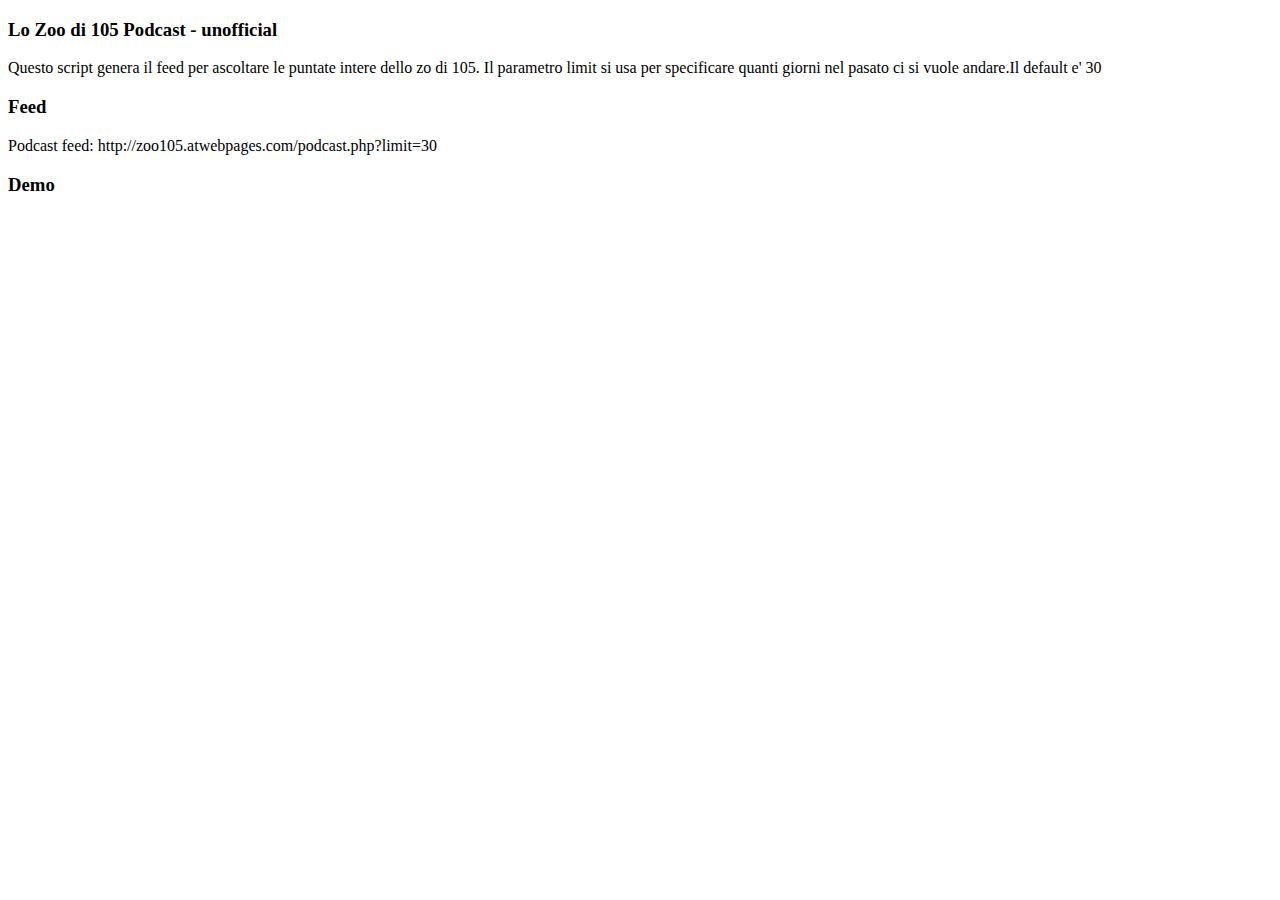
==== docs/index.html @ e9d64978 "rename o docs" ====
<!doctype html>
<html lang="en">
<head>
  <meta charset="utf-8">
  <title>Lo Zoo di 105 Podcast - unofficial</title>
  <meta name="description" content="OPodcast dello zoo di 105">
  <meta name="author" content="misterKola">
  <link href="./demo.css" rel="stylesheet" />
</head>
<body>
  <h3>Lo Zoo di 105 Podcast - unofficial</h3>
  <p>
  	Questo script genera il feed per ascoltare le puntate intere dello zo di 105. Il parametro limit si usa per specificare quanti giorni nel pasato ci si vuole andare.Il default e' 30
  </p>
  <h/>
   <h3>Feed</h3>
  <p>
  	Podcast feed: http://zoo105.atwebpages.com/podcast.php?limit=30
  </p>
  <h/>
   <h3>Demo</h3>
  <div class="pb-embed" data-feed="http://zoo105.atwebpages.com/podcast.php" data-limit="5"></div>
  <script src="./bundle.js"></script>


</body>
</html>
---- docs/demo.css ----
.pb-embed {
    margin: 0 auto;
    max-width: 30rem;
    font-family: -apple-system, BlinkMacSystemFont, avenir next, avenir, helvetica, helvetica neue, ubuntu, roboto, noto, segoe ui, arial, sans-serif;
}
.pb-embed a {
    text-decoration: none;
}
.pb-embed--info-artwork {
    max-width: 100%;
}
.pb-embed--entry-player {
    width: 100%;
}
.pb-embed--entry-meta {
    margin-top: 1rem;
    font-size: 0.9rem;
}
.pb-embed--entry-description {
    height: 5rem;
    overflow: scroll;
}
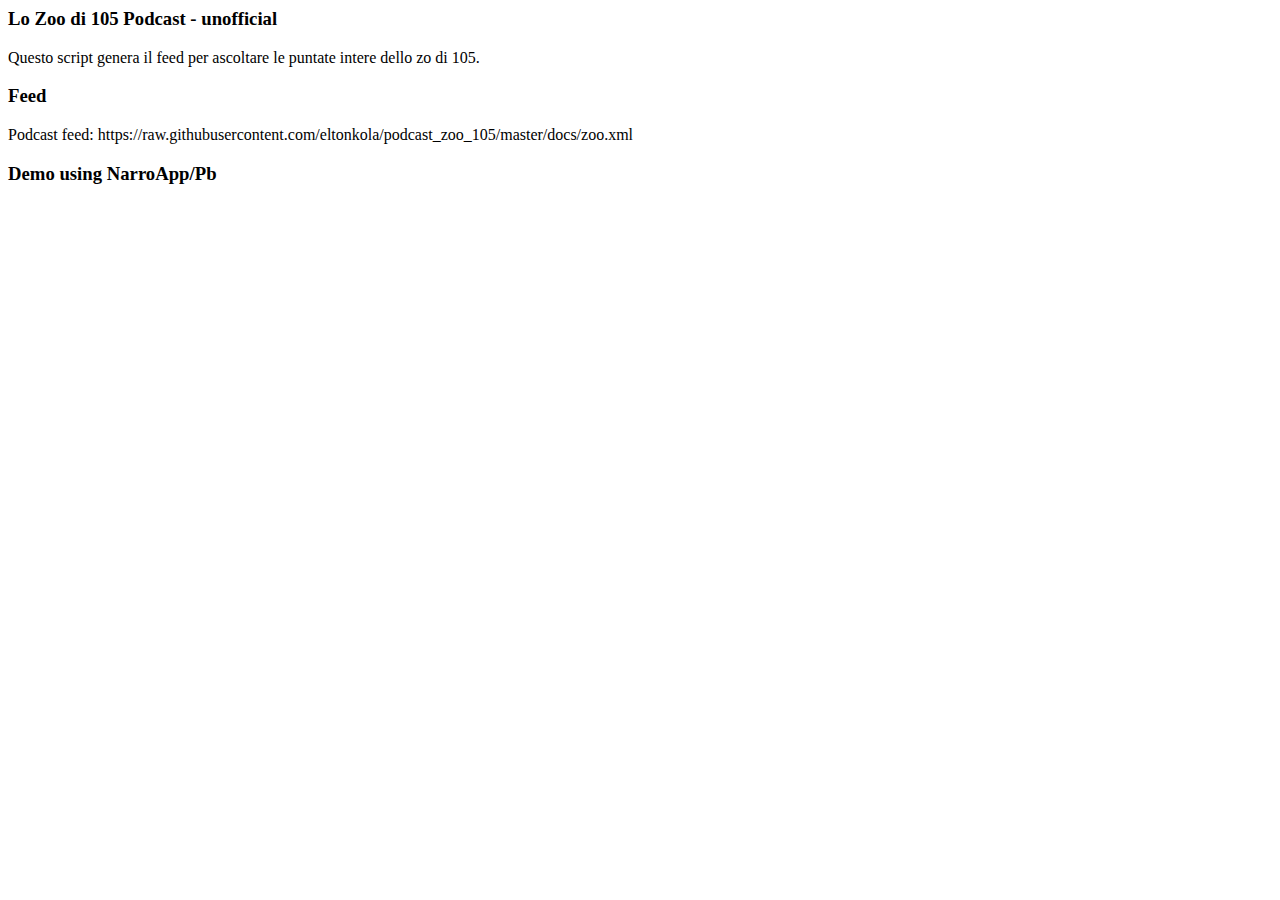
==== commit 16cf6561: "update demo" ====
--- a/docs/index.html
+++ b/docs/index.html
@@ -1,27 +1,26 @@
-<!doctype html>
-<html lang="en">
-<head>
-  <meta charset="utf-8">
-  <title>Lo Zoo di 105 Podcast - unofficial</title>
-  <meta name="description" content="OPodcast dello zoo di 105">
-  <meta name="author" content="misterKola">
-  <link href="./demo.css" rel="stylesheet" />
-</head>
-<body>
-  <h3>Lo Zoo di 105 Podcast - unofficial</h3>
-  <p>
-  	Questo script genera il feed per ascoltare le puntate intere dello zo di 105. Il parametro limit si usa per specificare quanti giorni nel pasato ci si vuole andare.Il default e' 30
-  </p>
-  <h/>
-   <h3>Feed</h3>
-  <p>
-  	Podcast feed: http://zoo105.atwebpages.com/podcast.php?limit=30
-  </p>
-  <h/>
-   <h3>Demo</h3>
-  <div class="pb-embed" data-feed="http://zoo105.atwebpages.com/podcast.php" data-limit="5"></div>
-  <script src="./bundle.js"></script>
+<html>
+    <head>
+          <meta charset="utf-8">
+          <title>Lo Zoo di 105 Podcast - unofficial</title>
+          <meta name="description" content="OPodcast dello zoo di 105">
+          <meta name="author" content="misterKola">
+        <link href="./style.css" rel="stylesheet" />
+    </head>
+    <body>
+         <h3>Lo Zoo di 105 Podcast - unofficial</h3>
+          <p>
+            Questo script genera il feed per ascoltare le puntate intere dello zo di 105.
+          </p>
+          <h/>
+           <h3>Feed</h3>
+          <p>
+            Podcast feed: https://raw.githubusercontent.com/eltonkola/podcast_zoo_105/master/docs/zoo.xml
+          </p>
+          <h/>
+           <h3>Demo using NarroApp/Pb</h3>
 
-
-</body>
-</html>+        <div class="pb-embed" data-feed="https://raw.githubusercontent.com/eltonkola/podcast_zoo_105/master/docs/zoo.xml" data-limit="5">
+        </div>
+        <script src="./bundle.js"></script>
+    </body>
+</html>
--- a/docs/style.css
+++ b/docs/style.css
@@ -0,0 +1,22 @@
+.pb-embed {
+    margin: 0 auto;
+    max-width: 30rem;
+    font-family: -apple-system, BlinkMacSystemFont, avenir next, avenir, helvetica, helvetica neue, ubuntu, roboto, noto, segoe ui, arial, sans-serif;
+}
+.pb-embed a {
+    text-decoration: none;
+}
+.pb-embed--info-artwork {
+    max-width: 100%;
+}
+.pb-embed--entry-player {
+    width: 100%;
+}
+.pb-embed--entry-meta {
+    margin-top: 1rem;
+    font-size: 0.9rem;
+}
+.pb-embed--entry-description {
+    height: 5rem;
+    overflow: scroll;
+}
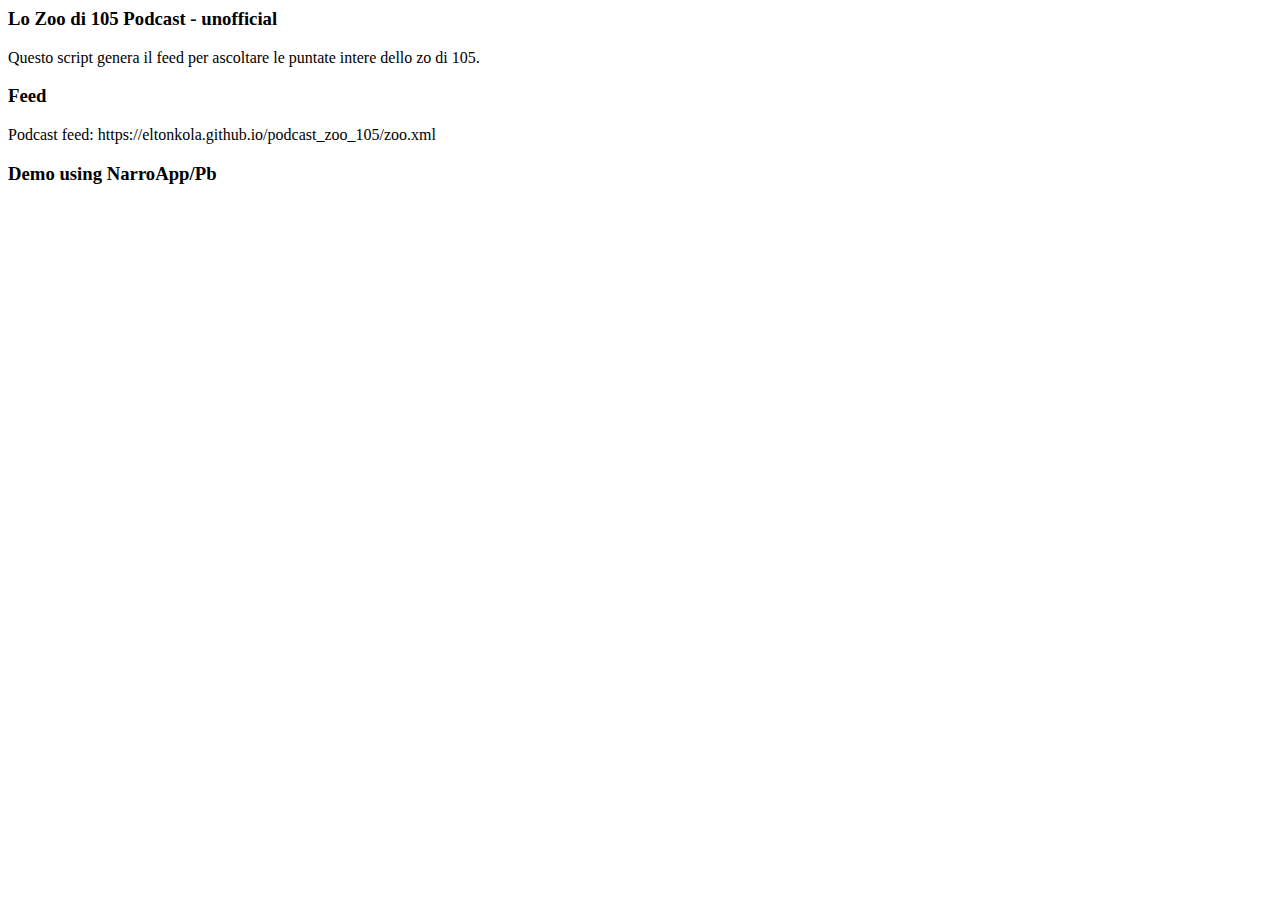
==== commit 5a9eabcf: "update logic to exclude weekends" ====
--- a/docs/index.html
+++ b/docs/index.html
@@ -14,12 +14,12 @@
           <h/>
            <h3>Feed</h3>
           <p>
-            Podcast feed: https://raw.githubusercontent.com/eltonkola/podcast_zoo_105/master/docs/zoo.xml
+            Podcast feed: https://eltonkola.github.io/podcast_zoo_105/zoo.xml
           </p>
           <h/>
            <h3>Demo using NarroApp/Pb</h3>
 
-        <div class="pb-embed" data-feed="https://raw.githubusercontent.com/eltonkola/podcast_zoo_105/master/docs/zoo.xml" data-limit="5">
+        <div class="pb-embed" data-feed="https://eltonkola.github.io/podcast_zoo_105/zoo.xml" data-limit="5">
         </div>
         <script src="./bundle.js"></script>
     </body>
